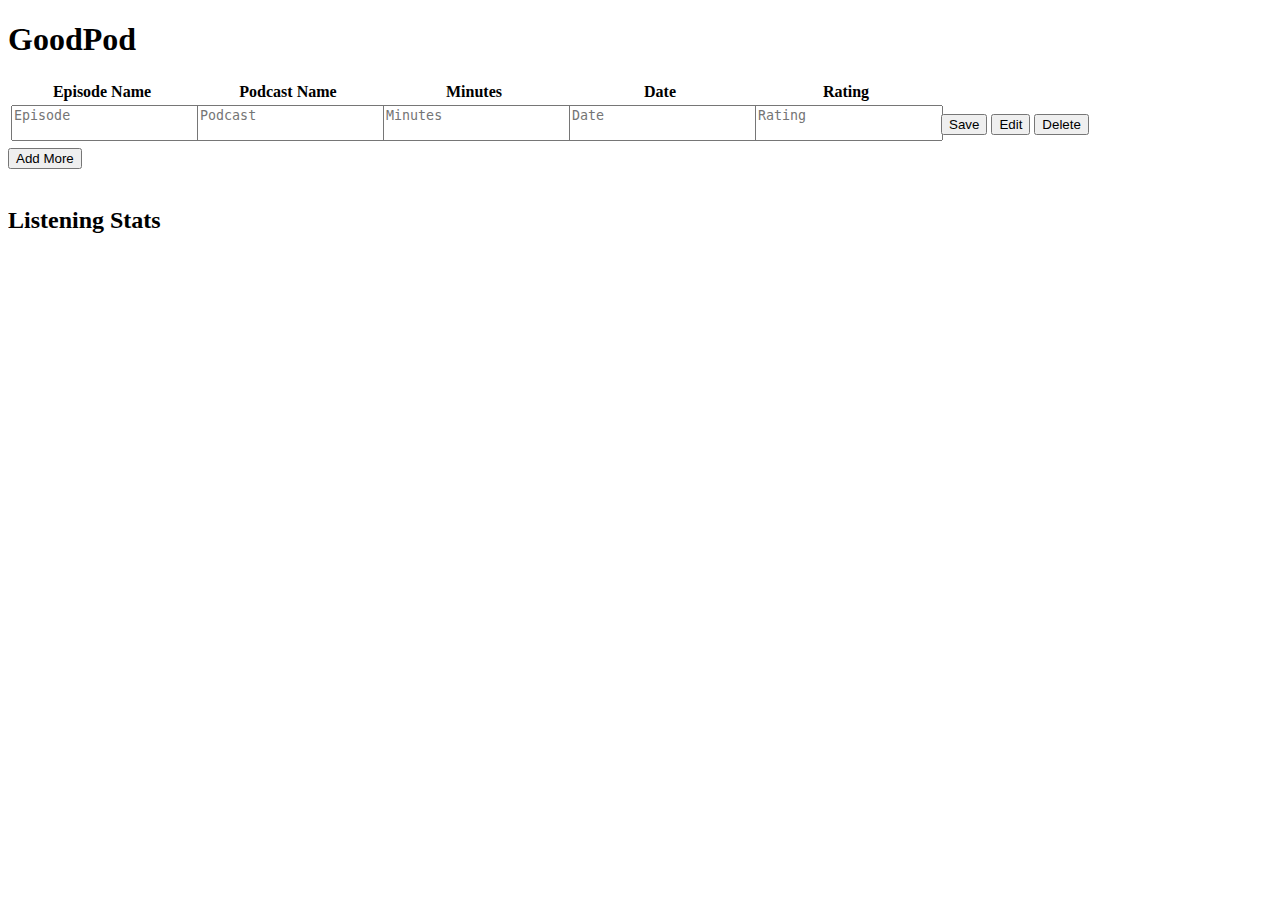
==== docs/index.html @ 94d4ebc3 "Add files via upload" ====
<!DOCTYPE html>
<html lang="en">

<head>
<body>
    <div id="inner">
      <div id="hdr">
        <span>
        
          <h1>Good<b>Pod</b></h1>
        
        </span>
        </div>
          <!--// hdr -->

  <link rel="stylesheet" type="text/css" href="main.css" media="all" />


  <meta charset="UTF-8">
  <meta name="viewport" content="width=device-width, initial-scale=1.0">
  <meta http-equiv="X-UA-Compatible" content="ie=edge">
  <link rel="stylesheet" type="text/css" href="base.css" media="all" />
  <title>Document</title>
  
  

<body>  
 <table id="myTable" class="table table-bordered">   


  <thead>  
    <tr>  
      <th> Episode Name </th>  
      <th> Podcast Name </th>  
      <th> Minutes </th>  
      <th> Date </th> 
      <th> Rating </th> 
    </tr>  
  </thead>  
  <tbody> 
    <tr>  
    <td>
     <textarea name="Episode" placeholder="Episode" th:field="${questionAnswerSet.answer}" id="answer" style="resize: none; width: 100%;"></textarea>
     </td>
     <td>
       <textarea name="Podcast" placeholder="Podcast" th:field="${questionAnswerSet.answer}" id="answer" style="resize: none; width: 100%;"></textarea>
     </td>
         <td>
        <textarea name="Minutes" placeholder="Minutes" th:field="${questionAnswerSet.question}" id="question" style="resize: none; width: 100%;"></textarea>
      </td>
      <td>
       <textarea name="Date" placeholder="Date" th:field="${questionAnswerSet.answer}" id="answer" style="resize: none; width: 100%;"></textarea>
     </td>
     <td>
       <textarea name="Rating" placeholder="Rating" th:field="${questionAnswerSet.answer}" id="answer" style="resize: none; width: 100%;"></textarea>
     </td>
      <td>  
        <button class="save"> Save </button>  
        <button class="edit"> Edit </button>  
        <button class="delete"> Delete </button>  
      </td>  
    </tr>  
  </tbody>  
</table>  

<div class="table-data">
    <input type="button" id="more_fields" onclick="add_fields();" value="Add More" class="btn btn-info" />
</div>

<script src="https://cdnjs.cloudflare.com/ajax/libs/jquery/3.3.1/jquery.min.js"> </script>  
<script>  
$(document).on('click', '.edit', function() {  
  $(this).parent().siblings('td.data').each(function() {  
    var content = $(this).html();  
    $(this).html('<input value="' + content + '" />');  
  });  
  $(this).siblings('.save').show();  
  $(this).siblings('.delete').hide();  
  $(this).hide();  
});  
$(document).on('click', '.save', function() {  
  $('input').each(function() {  
    var content = $(this).val();  
    $(this).html(content);  
    $(this).contents().unwrap();  
  });  
  $(this).siblings('.edit').show();  
  $(this).siblings('.delete').show();  
  $(this).hide();  
});  
$(document).on('click', '.delete', function() {  
  $(this).parents('tr').remove();  
});  
$('.add').click(function() {  
  $(this).parents('table').append('<tr><td class="data"></td><td class="data"></td><td class="data"></td><td><button class="save">Save</button><button class="edit">Edit</button> <button class="delete">Delete</button></td></tr>');  
});  
</script>  
</body>  

<br/>

<head>
<body>
    <div id="inner">
      <div id="hdr">
        <span>
          <h2>Listening Stats</h2>
        </span>
        </div>
          <!--// hdr -->

<head>
    <title>JavaScript Bar Chart</title>
     <script src="https://cdn.anychart.com/releases/8.0.0/js/anychart-base.min.js"></script>
  </head>
<body>
    <div class = "chart" id="container" style="width: 100%; height: 100%"></div>
    <script>
      anychart.onDocumentReady(function() {
 
        // set the data
        var data = {
            header: ["Date", "Count"],
            rows: [
              ["January", 10],
              ["February", 25],
              ["March", 15]
        ]};
 
        // create the chart
        var chart = anychart.bar();
 
        // add the data
        chart.data(data);
 
        // set the chart title
        chart.title("Episodes Listened Per Month");
 
        // draw
        chart.container("container");
        chart.draw();
      });
    </script>
  </body>
  
</html lang="en">
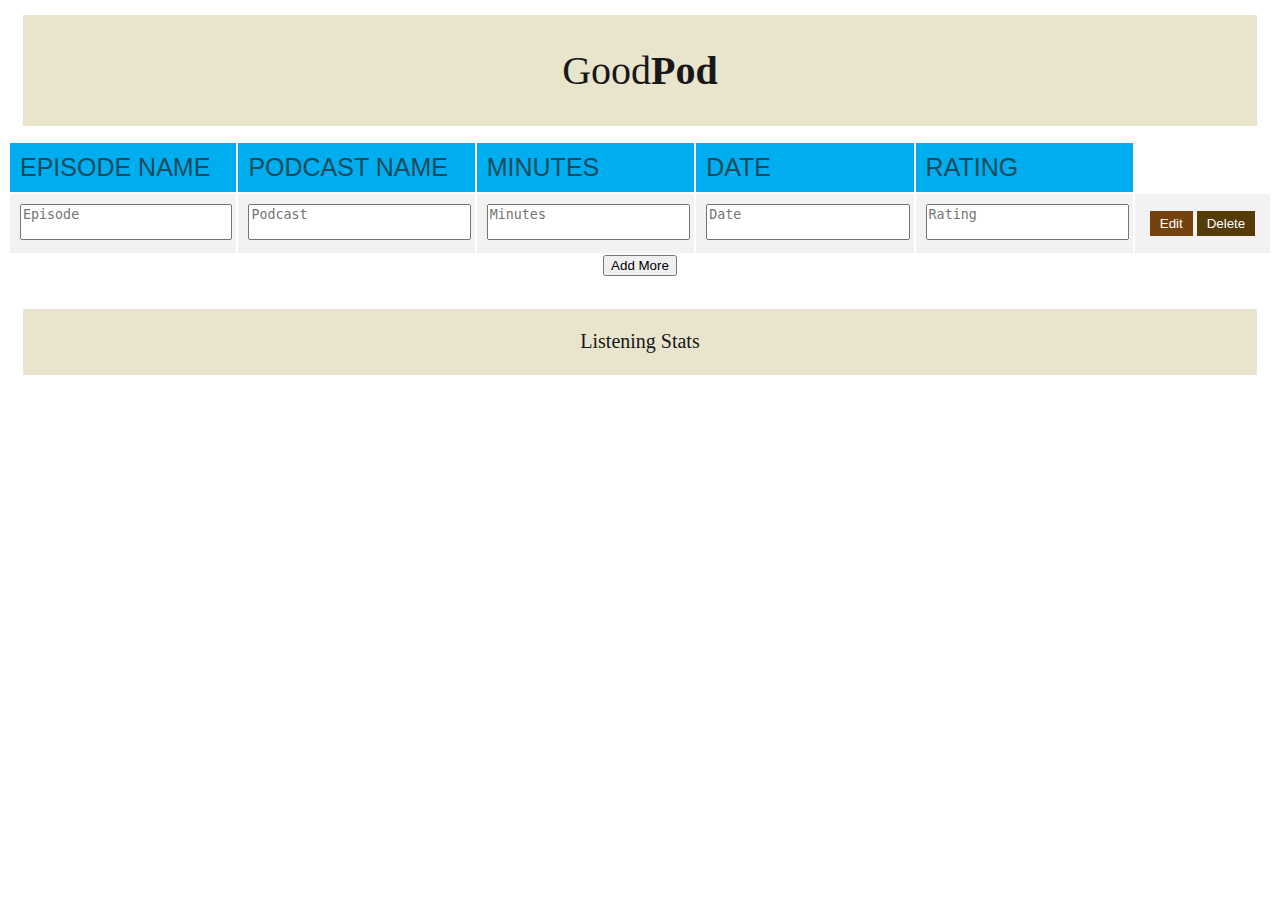
==== commit 4107e41c: "Update index.html" ====
--- a/docs/index.html
+++ b/docs/index.html
@@ -13,7 +13,7 @@
         </div>
           <!--// hdr -->
 
-  <link rel="stylesheet" type="text/css" href="main.css" media="all" />
+  <link rel="stylesheet" type="text/css" href="index.css" media="all" />
 
 
   <meta charset="UTF-8">
@@ -143,4 +143,4 @@
     </script>
   </body>
   
-</html lang="en">+</html lang="en">
--- a/docs/index.css
+++ b/docs/index.css
@@ -0,0 +1,150 @@
+@import url('https://fonts.googleapis.com/css?family=Montserrat:400,500');  
+body {  
+  font-family: 'Montserrat', sans-serif;  
+  text-align: center;  
+}  
+body{  
+  background-color: FFFFF;  
+  font-family: sans-serif;  
+  color: rgb(220,220,220);  
+  overflow-x: hidden;  
+}  
+
+#hdr{
+  background-color: #e9e5cd;
+  padding: 5px;
+  margin: 15px;
+}
+
+tr:first-child { color: #75420e; }  
+td:hover {  
+  color: white;  
+  font-weight: bold;   
+  transition-delay: 0s;  
+    transition-duration: 0.4s;  
+    transition-property: all;  
+  transition-timing-function: line;  
+}  
+h1 {  
+  position: relative;  
+  padding: 0;  
+  margin: 10;  
+  font-family:  "Merriweather", "Georgia", serif;  
+ font-weight: 400;  
+  font-size: 40px;  
+  color: #181818;  
+  -webkit-transition: all 0.4s ease 0s;  
+  -o-transition: all 0.4s ease 0s;  
+  transition: all 0.4s ease 0s;   
+}  
+
+h2{
+  position: relative;  
+  padding: 0;  
+  margin: 10;  
+  font-family:  "Merriweather", "Georgia", serif;  
+ font-weight: 200;  
+  font-size: 20px;  
+  color: #181818;  
+  -webkit-transition: all 0.4s ease 0s;  
+  -o-transition: all 0.4s ease 0s;  
+  transition: all 0.4s ease 0s;   
+}
+
+.table {  
+  width: 100%;  
+  thead {  
+    th {  
+      padding: 10px 10px;  
+      background: #00adee;  
+      font-size: 25px;  
+      text-transform: uppercase;  
+      vertical-align: top;  
+      color: #1D4A5A;  
+      font-weight: normal;  
+      text-align: left;  
+    }  
+  }  
+  tbody {  
+    tr {  
+      td {  
+        padding: 10px;  
+        background: #f2f2f2;  
+        font-size: 14px;  
+      }  
+    }  
+  }  
+}  
+.add {  
+  outline: none;  
+  background: none;  
+  border: none;  
+}  
+.edit {  
+  outline: none;  
+  background: none;  
+  border: none;  
+}  
+.save {  
+  outline: none;  
+  background: none;  
+  border: none;  
+}  
+.delete {  
+  outline: none;  
+  background: none;  
+  border: none;  
+}  
+.edit {  
+  padding: 5px 10px;  
+  cursor: pointer;  
+}  
+.save {  
+  padding: 5px 10px;  
+  cursor: pointer;  
+}  
+.delete {  
+  padding: 5px 10px;  
+  cursor: pointer;  
+}  
+.add {  
+  float: right;  
+  background: transparent;  
+  border: 1px solid  black;  
+  color: black;  
+  font-size: 13px;  
+  padding: 0;  
+  padding: 3px 5px;  
+  cursor: pointer;  
+  &:hover {  
+    background: #ffffff;  
+    color: #00adee;  
+  }  
+}  
+.save {  
+  display: none;  
+  background: #32AD60;  
+  color: #ffffff;  
+  &:hover {  
+    background: darken(#32AD60, 10%);  
+  }  
+}  
+.edit {  
+  background:#75420e;  
+  color: #ffffff;  
+  &:hover {  
+    background: darken(#2199e8, 10%);  
+  }  
+}  
+.delete {  
+  background: 	#553b08;  
+  color: #ffffff;  
+   &:hover {  
+    background: darken(#EC5840, 10%);  
+  }  
+}  
+
+.chart{
+   padding: 10;  
+  margin: 10
+}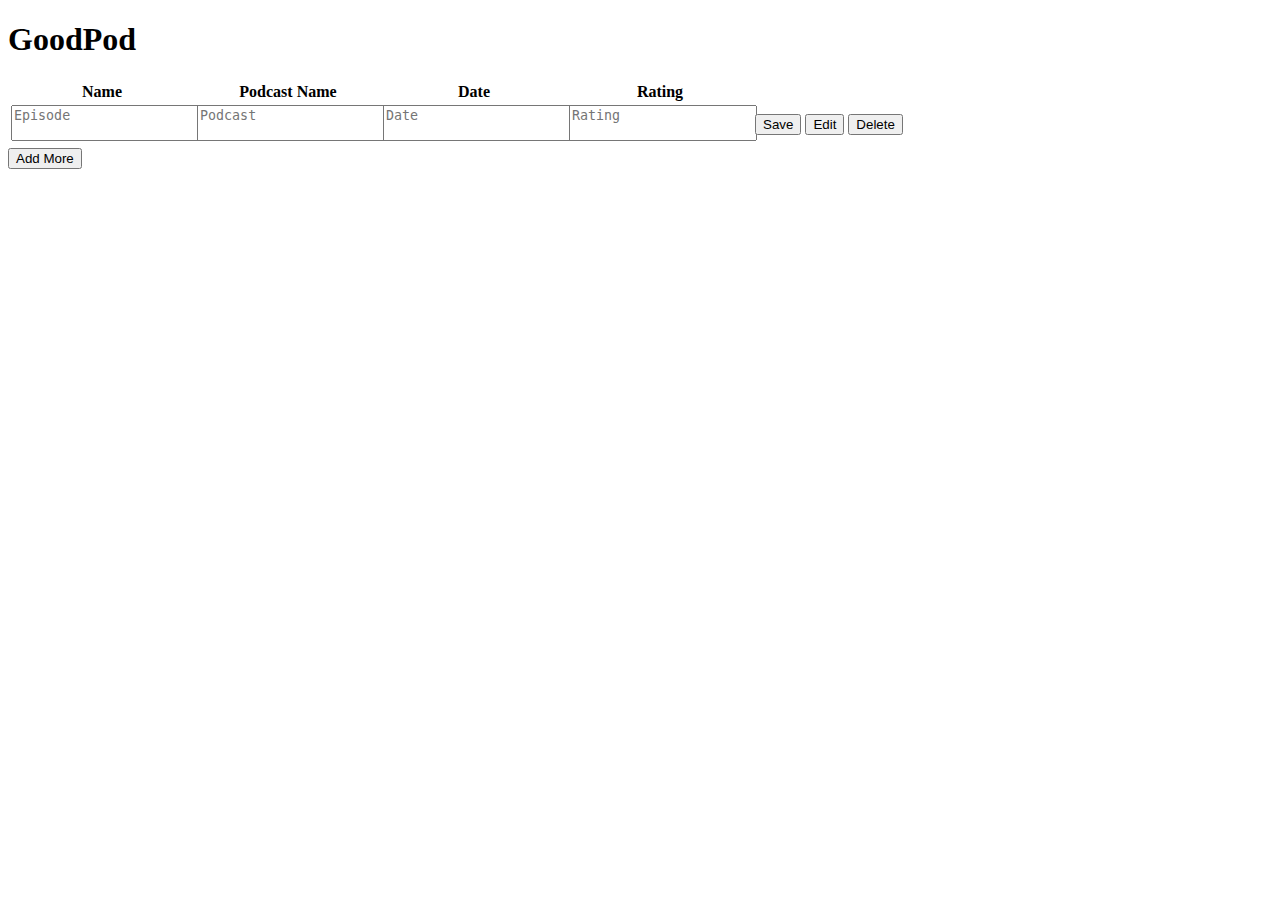
==== commit b9c2132a: "Update index.html" ====
--- a/docs/index.html
+++ b/docs/index.html
@@ -2,8 +2,14 @@
 <html lang="en">
 
 <head>
+  <meta http-equiv="pragma" content="no-cache" />
+  <link rel="stylesheet" type="text/css" href="home.css" media="all" >
+  <script type="text/javascript" src="goodpod_home.js"></script>
+    <script src="https://cdn.anychart.com/releases/8.0.0/js/anychart-base.min.js"></script>
+</head>
+
 <body>
-    <div id="inner">
+  <div id="inner">
       <div id="hdr">
         <span>
         
@@ -13,29 +19,16 @@
         </div>
           <!--// hdr -->
 
-  <link rel="stylesheet" type="text/css" href="index.css" media="all" />
-
-
-  <meta charset="UTF-8">
-  <meta name="viewport" content="width=device-width, initial-scale=1.0">
-  <meta http-equiv="X-UA-Compatible" content="ie=edge">
-  <link rel="stylesheet" type="text/css" href="base.css" media="all" />
-  <title>Document</title>
-  
-  
-
-<body>  
  <table id="myTable" class="table table-bordered">   
 
 
   <thead>  
     <tr>  
-      <th> Episode Name </th>  
+      <th> Name </th>  
       <th> Podcast Name </th>  
-      <th> Minutes </th>  
-      <th> Date </th> 
+      <th> Date </th>  
       <th> Rating </th> 
-    </tr>  
+    </tr> 
   </thead>  
   <tbody> 
     <tr>  
@@ -44,10 +37,6 @@
      </td>
      <td>
        <textarea name="Podcast" placeholder="Podcast" th:field="${questionAnswerSet.answer}" id="answer" style="resize: none; width: 100%;"></textarea>
-     </td>
-         <td>
-        <textarea name="Minutes" placeholder="Minutes" th:field="${questionAnswerSet.question}" id="question" style="resize: none; width: 100%;"></textarea>
-      </td>
       <td>
        <textarea name="Date" placeholder="Date" th:field="${questionAnswerSet.answer}" id="answer" style="resize: none; width: 100%;"></textarea>
      </td>
@@ -95,26 +84,9 @@
   $(this).parents('table').append('<tr><td class="data"></td><td class="data"></td><td class="data"></td><td><button class="save">Save</button><button class="edit">Edit</button> <button class="delete">Delete</button></td></tr>');  
 });  
 </script>  
-</body>  
 
-<br/>
-
-<head>
-<body>
-    <div id="inner">
-      <div id="hdr">
-        <span>
-          <h2>Listening Stats</h2>
-        </span>
-        </div>
-          <!--// hdr -->
-
-<head>
-    <title>JavaScript Bar Chart</title>
-     <script src="https://cdn.anychart.com/releases/8.0.0/js/anychart-base.min.js"></script>
-  </head>
-<body>
-    <div class = "chart" id="container" style="width: 100%; height: 100%"></div>
+<br>
+<div class = "chart" id="container" style="width: 100%; height: 100%"></div>
     <script>
       anychart.onDocumentReady(function() {
  
@@ -122,9 +94,9 @@
         var data = {
             header: ["Date", "Count"],
             rows: [
-              ["January", 10],
-              ["February", 25],
-              ["March", 15]
+              ["August", 8],
+              ["September", 11],
+              ["November", 7]
         ]};
  
         // create the chart
@@ -141,6 +113,8 @@
         chart.draw();
       });
     </script>
-  </body>
+
+</body>  
+
   
 </html lang="en">
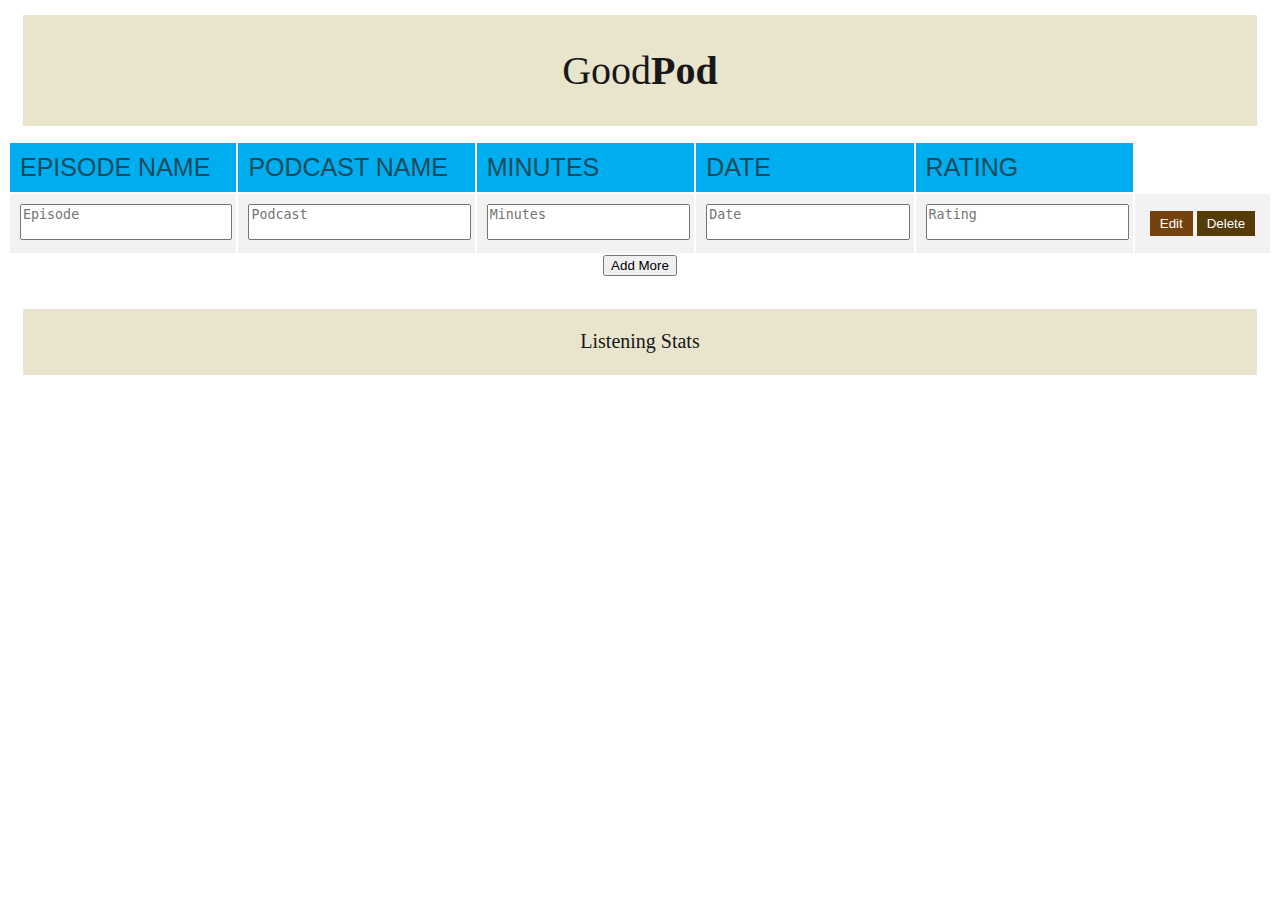
==== commit be7835c2: "Update index.html" ====
--- a/docs/index.html
+++ b/docs/index.html
@@ -2,14 +2,8 @@
 <html lang="en">
 
 <head>
-  <meta http-equiv="pragma" content="no-cache" />
-  <link rel="stylesheet" type="text/css" href="home.css" media="all" >
-  <script type="text/javascript" src="goodpod_home.js"></script>
-    <script src="https://cdn.anychart.com/releases/8.0.0/js/anychart-base.min.js"></script>
-</head>
-
 <body>
-  <div id="inner">
+    <div id="inner">
       <div id="hdr">
         <span>
         
@@ -19,16 +13,39 @@
         </div>
           <!--// hdr -->
 
- <table id="myTable" class="table table-bordered">   
+  <link rel="stylesheet" type="text/css" href="index.css" media="all" />
 
 
+  <meta charset="UTF-8">
+  <meta name="viewport" content="width=device-width, initial-scale=1.0">
+  <meta http-equiv="X-UA-Compatible" content="ie=edge">
+  <link rel="stylesheet" type="text/css" href="base.css" media="all" />
+  <title>Document</title>
+
+<body>  
+<script>
+var rows = document.getElementsByTagName("textarea");
+
+function add_fields() {
+var table = document.getElementById("myTable");
+var row = table.insertRow(-1).innerHTML = '<tr><td><textarea name ="Episode" placeholder="Episode" th: field = "${questionAnswerSet.question}" id="question" style = "resize: none; width:100%;"></textarea></td><td><textarea name="Podcast" placeholder ="Podcast" th: field = "${questionAnswerSet.answer}" id="answer" style="resize:none;width: 100%;"></textarea></td ><td><textarea name="Minutes" placeholder ="Minutes" th: field = "${questionAnswerSet.answer}" id="answer" style="resize:none;width: 100%;"></textarea></td ><td><button class="save"> Save </button><button class="edit"> Edit </button><button class="delete"> Delete </button></td></tr>';
+}
+
+function getData(row_num) {
+	console.log(rows[row_num].value);
+}
+
+getData(1);
+</script>
+ <table id="myTable" class="table table-bordered">   
   <thead>  
     <tr>  
-      <th> Name </th>  
+      <th> Episode Name </th>  
       <th> Podcast Name </th>  
-      <th> Date </th>  
+      <th> Minutes </th>  
+      <th> Date </th> 
       <th> Rating </th> 
-    </tr> 
+    </tr>  
   </thead>  
   <tbody> 
     <tr>  
@@ -37,6 +54,10 @@
      </td>
      <td>
        <textarea name="Podcast" placeholder="Podcast" th:field="${questionAnswerSet.answer}" id="answer" style="resize: none; width: 100%;"></textarea>
+     </td>
+         <td>
+        <textarea name="Minutes" placeholder="Minutes" th:field="${questionAnswerSet.question}" id="question" style="resize: none; width: 100%;"></textarea>
+      </td>
       <td>
        <textarea name="Date" placeholder="Date" th:field="${questionAnswerSet.answer}" id="answer" style="resize: none; width: 100%;"></textarea>
      </td>
@@ -84,9 +105,26 @@
   $(this).parents('table').append('<tr><td class="data"></td><td class="data"></td><td class="data"></td><td><button class="save">Save</button><button class="edit">Edit</button> <button class="delete">Delete</button></td></tr>');  
 });  
 </script>  
+</body>  
 
-<br>
-<div class = "chart" id="container" style="width: 100%; height: 100%"></div>
+<br/>
+
+<head>
+<body>
+    <div id="inner">
+      <div id="hdr">
+        <span>
+          <h2>Listening Stats</h2>
+        </span>
+        </div>
+          <!--// hdr -->
+
+<head>
+    <title>JavaScript Bar Chart</title>
+     <script src="https://cdn.anychart.com/releases/8.0.0/js/anychart-base.min.js"></script>
+  </head>
+<body>
+    <div class = "chart" id="container" style="width: 100%; height: 100%"></div>
     <script>
       anychart.onDocumentReady(function() {
  
@@ -94,9 +132,9 @@
         var data = {
             header: ["Date", "Count"],
             rows: [
-              ["August", 8],
-              ["September", 11],
-              ["November", 7]
+              ["January", 10],
+              ["February", 25],
+              ["March", 15]
         ]};
  
         // create the chart
@@ -113,8 +151,6 @@
         chart.draw();
       });
     </script>
-
-</body>  
-
+  </body>
   
 </html lang="en">
--- a/docs/index.css
+++ b/docs/index.css
@@ -0,0 +1,150 @@
+@import url('https://fonts.googleapis.com/css?family=Montserrat:400,500');  
+body {  
+  font-family: 'Montserrat', sans-serif;  
+  text-align: center;  
+}  
+body{  
+  background-color: FFFFF;  
+  font-family: sans-serif;  
+  color: rgb(220,220,220);  
+  overflow-x: hidden;  
+}  
+
+#hdr{
+  background-color: #e9e5cd;
+  padding: 5px;
+  margin: 15px;
+}
+
+tr:first-child { color: #75420e; }  
+td:hover {  
+  color: white;  
+  font-weight: bold;   
+  transition-delay: 0s;  
+    transition-duration: 0.4s;  
+    transition-property: all;  
+  transition-timing-function: line;  
+}  
+h1 {  
+  position: relative;  
+  padding: 0;  
+  margin: 10;  
+  font-family:  "Merriweather", "Georgia", serif;  
+ font-weight: 400;  
+  font-size: 40px;  
+  color: #181818;  
+  -webkit-transition: all 0.4s ease 0s;  
+  -o-transition: all 0.4s ease 0s;  
+  transition: all 0.4s ease 0s;   
+}  
+
+h2{
+  position: relative;  
+  padding: 0;  
+  margin: 10;  
+  font-family:  "Merriweather", "Georgia", serif;  
+ font-weight: 200;  
+  font-size: 20px;  
+  color: #181818;  
+  -webkit-transition: all 0.4s ease 0s;  
+  -o-transition: all 0.4s ease 0s;  
+  transition: all 0.4s ease 0s;   
+}
+
+.table {  
+  width: 100%;  
+  thead {  
+    th {  
+      padding: 10px 10px;  
+      background: #00adee;  
+      font-size: 25px;  
+      text-transform: uppercase;  
+      vertical-align: top;  
+      color: #1D4A5A;  
+      font-weight: normal;  
+      text-align: left;  
+    }  
+  }  
+  tbody {  
+    tr {  
+      td {  
+        padding: 10px;  
+        background: #f2f2f2;  
+        font-size: 14px;  
+      }  
+    }  
+  }  
+}  
+.add {  
+  outline: none;  
+  background: none;  
+  border: none;  
+}  
+.edit {  
+  outline: none;  
+  background: none;  
+  border: none;  
+}  
+.save {  
+  outline: none;  
+  background: none;  
+  border: none;  
+}  
+.delete {  
+  outline: none;  
+  background: none;  
+  border: none;  
+}  
+.edit {  
+  padding: 5px 10px;  
+  cursor: pointer;  
+}  
+.save {  
+  padding: 5px 10px;  
+  cursor: pointer;  
+}  
+.delete {  
+  padding: 5px 10px;  
+  cursor: pointer;  
+}  
+.add {  
+  float: right;  
+  background: transparent;  
+  border: 1px solid  black;  
+  color: black;  
+  font-size: 13px;  
+  padding: 0;  
+  padding: 3px 5px;  
+  cursor: pointer;  
+  &:hover {  
+    background: #ffffff;  
+    color: #00adee;  
+  }  
+}  
+.save {  
+  display: none;  
+  background: #32AD60;  
+  color: #ffffff;  
+  &:hover {  
+    background: darken(#32AD60, 10%);  
+  }  
+}  
+.edit {  
+  background:#75420e;  
+  color: #ffffff;  
+  &:hover {  
+    background: darken(#2199e8, 10%);  
+  }  
+}  
+.delete {  
+  background: 	#553b08;  
+  color: #ffffff;  
+   &:hover {  
+    background: darken(#EC5840, 10%);  
+  }  
+}  
+
+.chart{
+   padding: 10;  
+  margin: 10
+}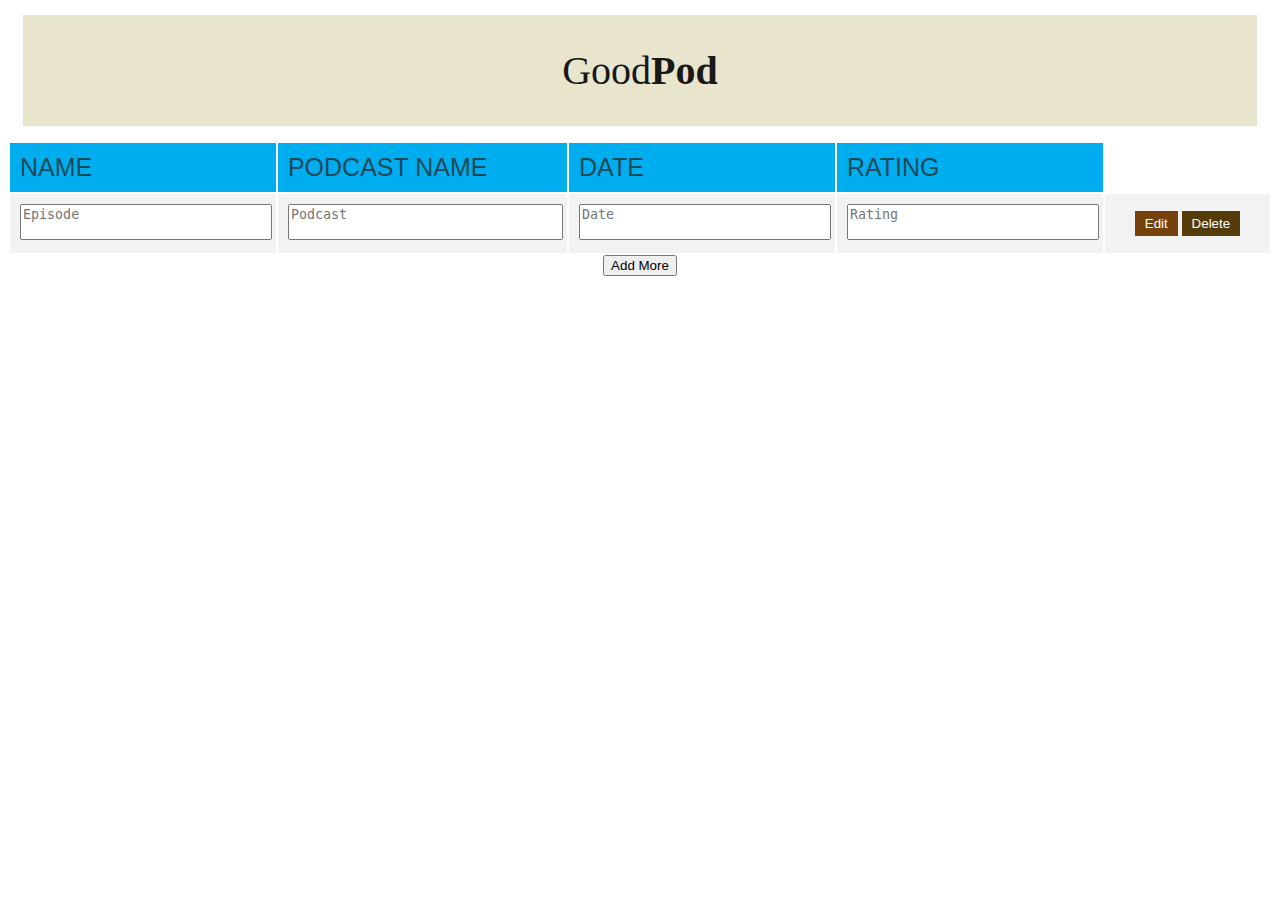
==== commit cd51e628: "Update index.html" ====
--- a/docs/index.html
+++ b/docs/index.html
@@ -1,9 +1,17 @@
+
+
 <!DOCTYPE html>
 <html lang="en">
 
 <head>
+  <meta http-equiv="pragma" content="no-cache" />
+  <link rel="stylesheet" type="text/css" href="index.css" media="all" >
+  <script type="text/javascript" src="index.js"></script>
+    <script src="https://cdn.anychart.com/releases/8.0.0/js/anychart-base.min.js"></script>
+</head>
+
 <body>
-    <div id="inner">
+  <div id="inner">
       <div id="hdr">
         <span>
         
@@ -13,39 +21,16 @@
         </div>
           <!--// hdr -->
 
-  <link rel="stylesheet" type="text/css" href="index.css" media="all" />
+ <table id="myTable" class="table table-bordered">   
 
 
-  <meta charset="UTF-8">
-  <meta name="viewport" content="width=device-width, initial-scale=1.0">
-  <meta http-equiv="X-UA-Compatible" content="ie=edge">
-  <link rel="stylesheet" type="text/css" href="base.css" media="all" />
-  <title>Document</title>
-
-<body>  
-<script>
-var rows = document.getElementsByTagName("textarea");
-
-function add_fields() {
-var table = document.getElementById("myTable");
-var row = table.insertRow(-1).innerHTML = '<tr><td><textarea name ="Episode" placeholder="Episode" th: field = "${questionAnswerSet.question}" id="question" style = "resize: none; width:100%;"></textarea></td><td><textarea name="Podcast" placeholder ="Podcast" th: field = "${questionAnswerSet.answer}" id="answer" style="resize:none;width: 100%;"></textarea></td ><td><textarea name="Minutes" placeholder ="Minutes" th: field = "${questionAnswerSet.answer}" id="answer" style="resize:none;width: 100%;"></textarea></td ><td><button class="save"> Save </button><button class="edit"> Edit </button><button class="delete"> Delete </button></td></tr>';
-}
-
-function getData(row_num) {
-	console.log(rows[row_num].value);
-}
-
-getData(1);
-</script>
- <table id="myTable" class="table table-bordered">   
   <thead>  
     <tr>  
-      <th> Episode Name </th>  
+      <th> Name </th>  
       <th> Podcast Name </th>  
-      <th> Minutes </th>  
-      <th> Date </th> 
+      <th> Date </th>  
       <th> Rating </th> 
-    </tr>  
+    </tr> 
   </thead>  
   <tbody> 
     <tr>  
@@ -54,10 +39,6 @@
      </td>
      <td>
        <textarea name="Podcast" placeholder="Podcast" th:field="${questionAnswerSet.answer}" id="answer" style="resize: none; width: 100%;"></textarea>
-     </td>
-         <td>
-        <textarea name="Minutes" placeholder="Minutes" th:field="${questionAnswerSet.question}" id="question" style="resize: none; width: 100%;"></textarea>
-      </td>
       <td>
        <textarea name="Date" placeholder="Date" th:field="${questionAnswerSet.answer}" id="answer" style="resize: none; width: 100%;"></textarea>
      </td>
@@ -105,26 +86,9 @@
   $(this).parents('table').append('<tr><td class="data"></td><td class="data"></td><td class="data"></td><td><button class="save">Save</button><button class="edit">Edit</button> <button class="delete">Delete</button></td></tr>');  
 });  
 </script>  
-</body>  
 
-<br/>
-
-<head>
-<body>
-    <div id="inner">
-      <div id="hdr">
-        <span>
-          <h2>Listening Stats</h2>
-        </span>
-        </div>
-          <!--// hdr -->
-
-<head>
-    <title>JavaScript Bar Chart</title>
-     <script src="https://cdn.anychart.com/releases/8.0.0/js/anychart-base.min.js"></script>
-  </head>
-<body>
-    <div class = "chart" id="container" style="width: 100%; height: 100%"></div>
+<br>
+<div class = "chart" id="container" style="width: 100%; height: 100%"></div>
     <script>
       anychart.onDocumentReady(function() {
  
@@ -132,9 +96,9 @@
         var data = {
             header: ["Date", "Count"],
             rows: [
-              ["January", 10],
-              ["February", 25],
-              ["March", 15]
+              ["August", 8],
+              ["September", 11],
+              ["November", 7]
         ]};
  
         // create the chart
@@ -151,6 +115,8 @@
         chart.draw();
       });
     </script>
-  </body>
+
+</body>  
+
   
 </html lang="en">
